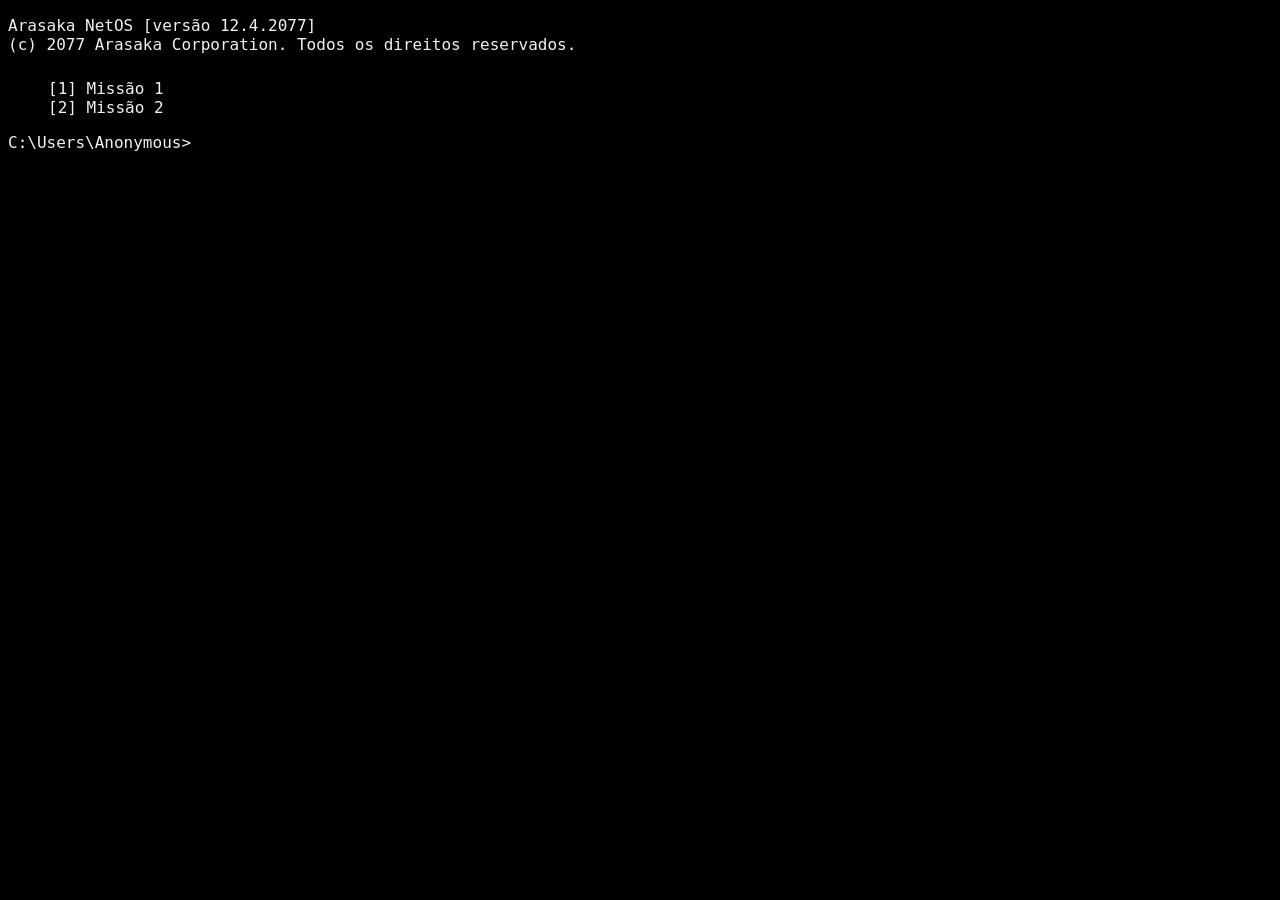
==== index.html @ e77e113c "Iniciando" ====
<!DOCTYPE html>
<html lang="pt-BR">
<head>
    <meta charset="UTF-8">
    <meta name="viewport" content="width=device-width, initial-scale=1.0">
    <title>COMMAND BAR</title>
    <link rel="stylesheet" href="CSS/style.css">
</head>
<body>

    <header>
        <p>Arasaka NetOS [versão 12.4.2077] <br>
(c) 2077 Arasaka Corporation. Todos os direitos reservados.</p>
    </header>


    <main id="terminal">
    <!-- Menu de Opções -->
    <nav id="menu-principal">
        <ul>
            <li class="opcao">[1] Missão 1</li>
            <li class="opcao">[2] Missão 2</li>
        </ul>
    </nav>

    <!-- Formulário de Comando -->
    <output class="resposta" for="comando">

    </output>

    <form id="console-input">
        <label class="input" for="comando"><span>C:\Users\Anonymous&gt;</span><div class="apagar"><input class="comando" name="comando" autofocus autocomplete="off"></div></label>
    </form>

    <!-- Área de Feedback/Erro -->
</main>

    <!-- JS -->
    <script src="JS/main.js" defer></script>
    
</body>
</html>
---- CSS/style.css ----
ul {
    list-style: none;
}

body {
  background: #000;
  font-family: monospace;
  font-size: 16px;
  color: #f1f1f1;
}

#terminal {
    margin-top: 2%;
}

input {
  background: #000;
  color: #096301;
  border: none;
  outline: none;
  font-family: monospace;
  font-size: 16px;
  caret-shape: block;
  caret-color: #f1f1f1;
}

.input {
  display: flex;
}
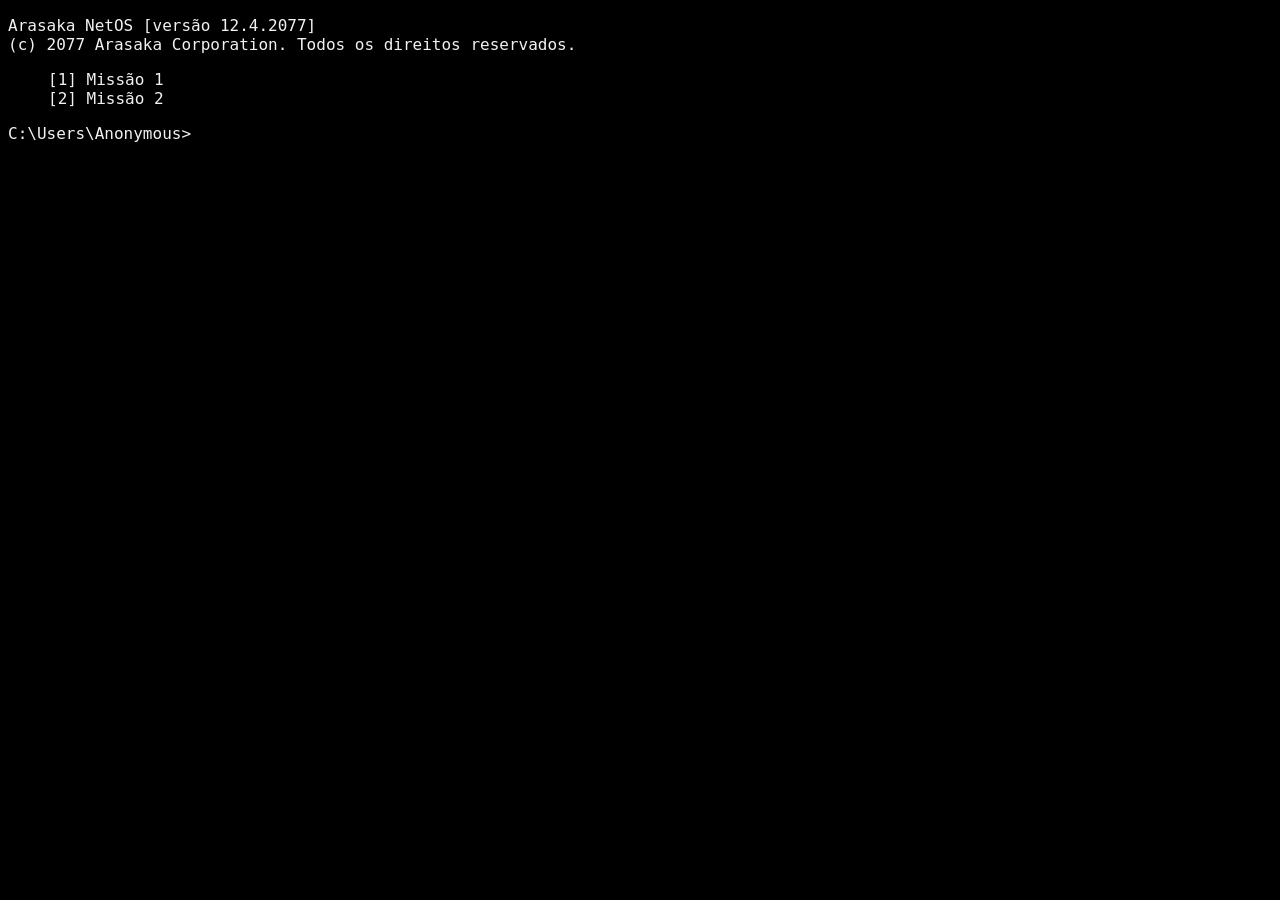
==== commit b931bed1: "Add mission functionality and assets - Created a new mission page (missao1.html) with a command inpu" ====
--- a/index.html
+++ b/index.html
@@ -36,7 +36,7 @@
 </main>
 
     <!-- JS -->
-    <script src="JS/main.js" defer></script>
+    <script src="JS/script.js" defer></script>
     
 </body>
 </html>
--- a/CSS/style.css
+++ b/CSS/style.css
@@ -9,13 +9,9 @@
   color: #f1f1f1;
 }
 
-#terminal {
-    margin-top: 2%;
-}
-
 input {
   background: #000;
-  color: #096301;
+  color: #f1f1f1;
   border: none;
   outline: none;
   font-family: monospace;
@@ -26,4 +22,18 @@
 
 .input {
   display: flex;
+}
+
+.erro {
+  color: #8a0000;
+}
+
+.certo {
+  color: #006605;
+}
+
+.tela {
+  object-fit: cover;
+  width: 100%;
+  height: 100vh;
 }
